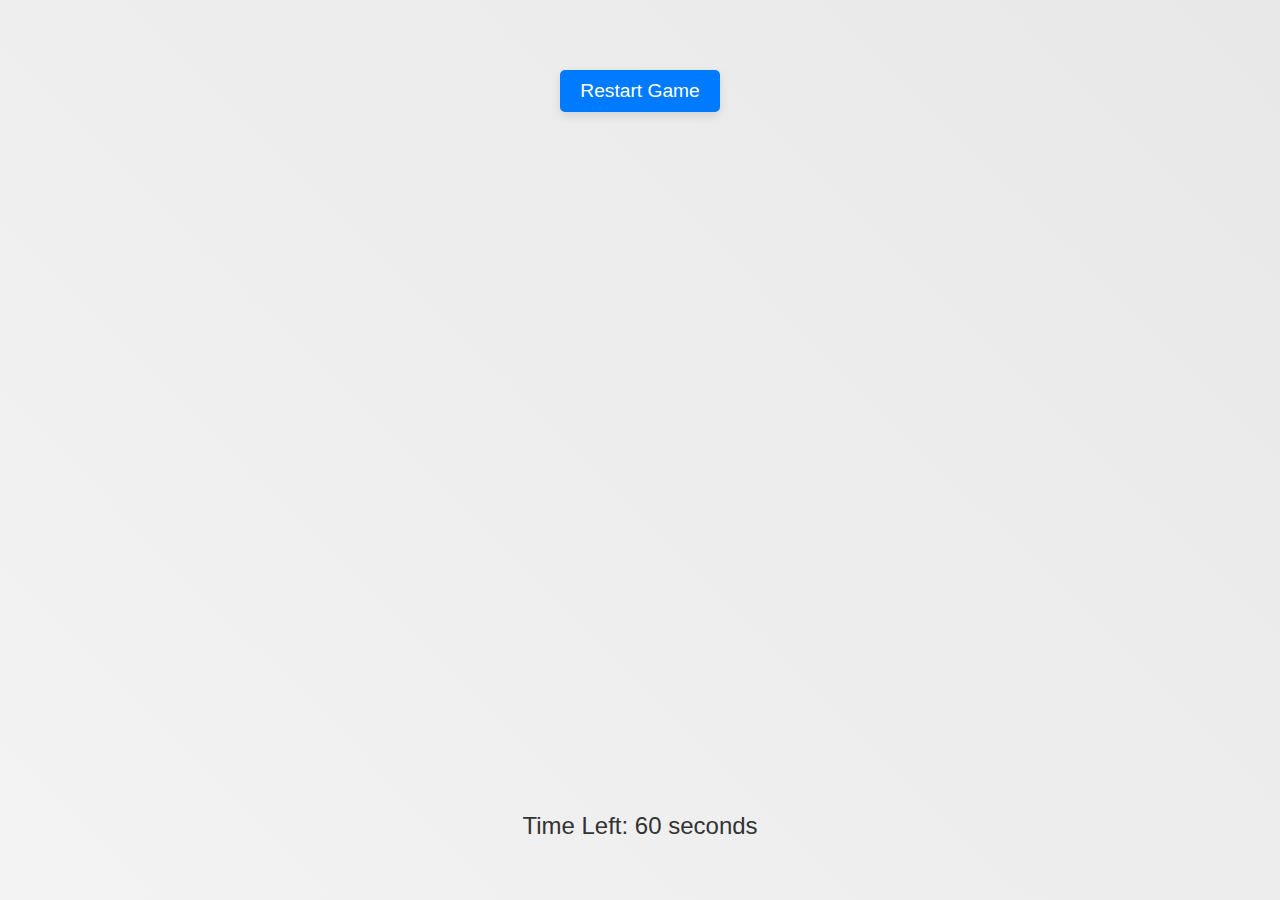
==== index.html @ e50cb70a "Add files via upload" ====
<!DOCTYPE html>
<html lang="en">
<head>
  <meta charset="UTF-8">
  <meta name="viewport" content="width=device-width, initial-scale=1.0">
  <title>Memory Card Game</title>
  <link rel="stylesheet" href="styles.css">
</head>
<body>
  <div class="game-container">
    <button class="reset-button">Restart Game</button>
    <div class="game-board"></div>
    <div class="congratulations-message" style="display: none;">Congratulations! You won!</div>
    <div class="timer">Time Left: <span id="timer">60</span> seconds</div>
  </div>
  <script src="script.js"></script>
</body>
</html>
---- styles.css ----
* {
  margin: 0;
  padding: 0;
  box-sizing: border-box;
}

body {
  font-family: 'Arial', sans-serif;
  display: flex;
  justify-content: center;
  align-items: center;
  height: 100vh;
  background: linear-gradient(45deg, #f3f3f3, #e8e8e8);
  overflow: hidden;
}

.game-container {
  position: relative;
  text-align: center;
}

.game-board {
  display: grid;
  grid-template-columns: repeat(4, 100px);
  gap: 20px;
  opacity: 0;
  animation: zoomIn 1.5s forwards;
  animation-delay: 0.5s;
  margin: 20px auto;
}

@keyframes zoomIn {
  0% {
    transform: scale(0.8);
    opacity: 0;
  }
  100% {
    transform: scale(1);
    opacity: 1;
  }
}

.card {
  width: 100px;
  height: 150px;
  perspective: 1000px;
  cursor: pointer;
  border-radius: 15px;
}

.card-inner {
  width: 100%;
  height: 100%;
  transform-style: preserve-3d;
  transition: transform 0.4s ease-in-out; /* Adjust flipping speed */
}

.card.flip .card-inner {
  transform: rotateY(180deg);
}

.card-front,
.card-back {
  position: absolute;
  width: 100%;
  height: 100%;
  display: flex;
  justify-content: center;
  align-items: center;
  backface-visibility: hidden;
  border-radius: 15px;
}

.card-front {
  background-color: #007bff;
}

.card-back {
  background-color: #4CAF50;
  transform: rotateY(180deg);
}

.card img {
  width: 100%;
  height: 100%;
  object-fit: cover;
  border-radius: 15px;
}

.reset-button {
  position: relative;
  margin-top: 20px;
  padding: 10px 20px;
  background-color: #007bff;
  color: white;
  border: none;
  border-radius: 5px;
  cursor: pointer;
  font-size: 1.2em;
  box-shadow: 0 4px 10px rgba(0, 0, 0, 0.1);
  transition: background-color 0.3s ease;
}

.reset-button:hover {
  background-color: #0056b3;
}

.congratulations-message {
  display: none;
  position: absolute;
  top: 50%;
  left: 50%;
  transform: translate(-50%, -50%);
  font-size: 2.5em;
  color: #007bff;
  background-color: white;
  padding: 30px;
  border-radius: 10px;
  box-shadow: 0 0 15px rgba(0, 0, 0, 0.2);
  text-align: center;
}

.timer {
  font-size: 1.5em;
  margin-bottom: 10px;
  color: #333;
}
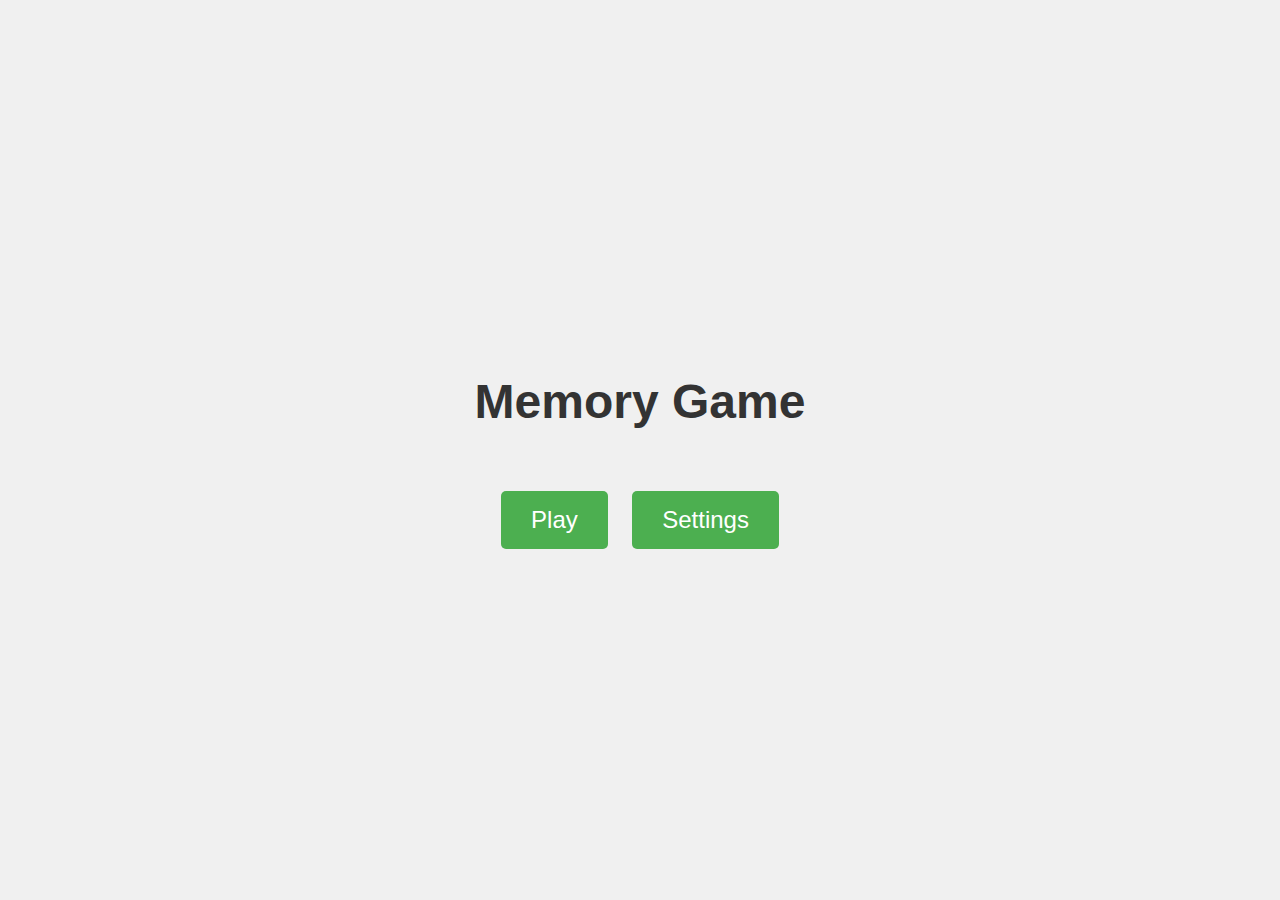
==== commit 7fe872b2: "Create index.html" ====
--- a/index.html
+++ b/index.html
@@ -1,18 +1,56 @@
-<!DOCTYPE html>
-<html lang="en">
-<head>
-  <meta charset="UTF-8">
-  <meta name="viewport" content="width=device-width, initial-scale=1.0">
-  <title>Memory Card Game</title>
-  <link rel="stylesheet" href="styles.css">
-</head>
-<body>
-  <div class="game-container">
-    <button class="reset-button">Restart Game</button>
-    <div class="game-board"></div>
-    <div class="congratulations-message" style="display: none;">Congratulations! You won!</div>
-    <div class="timer">Time Left: <span id="timer">60</span> seconds</div>
-  </div>
-  <script src="script.js"></script>
-</body>
-</html>
+<!DOCTYPE html>
+<html lang="en">
+<head>
+  <meta charset="UTF-8">
+  <meta name="viewport" content="width=device-width, initial-scale=1.0">
+  <title>Main Menu</title>
+  <style>
+    body {
+      font-family: Arial, sans-serif;
+      background-color: #f0f0f0;
+      display: flex;
+      flex-direction: column;
+      align-items: center;
+      justify-content: center;
+      height: 100vh;
+      margin: 0;
+    }
+
+    h1 {
+      font-size: 3rem;
+      color: #333;
+    }
+
+    .menu {
+      margin-top: 20px;
+    }
+
+    .menu button {
+      background-color: #4CAF50;
+      color: white;
+      padding: 15px 30px;
+      border: none;
+      border-radius: 5px;
+      font-size: 1.5rem;
+      cursor: pointer;
+      margin: 10px;
+      transition: background-color 0.3s ease;
+    }
+
+    .menu button:hover {
+      background-color: #45a049;
+    }
+
+    .menu button:active {
+      transform: scale(0.95);
+    }
+  </style>
+</head>
+<body>
+  <h1>Memory Game</h1>
+  <div class="menu">
+    <button onclick="window.location.href='levels.html'">Play</button>
+    <button onclick="alert('Settings will be added later!')">Settings</button>
+  </div>
+</body>
+</html>
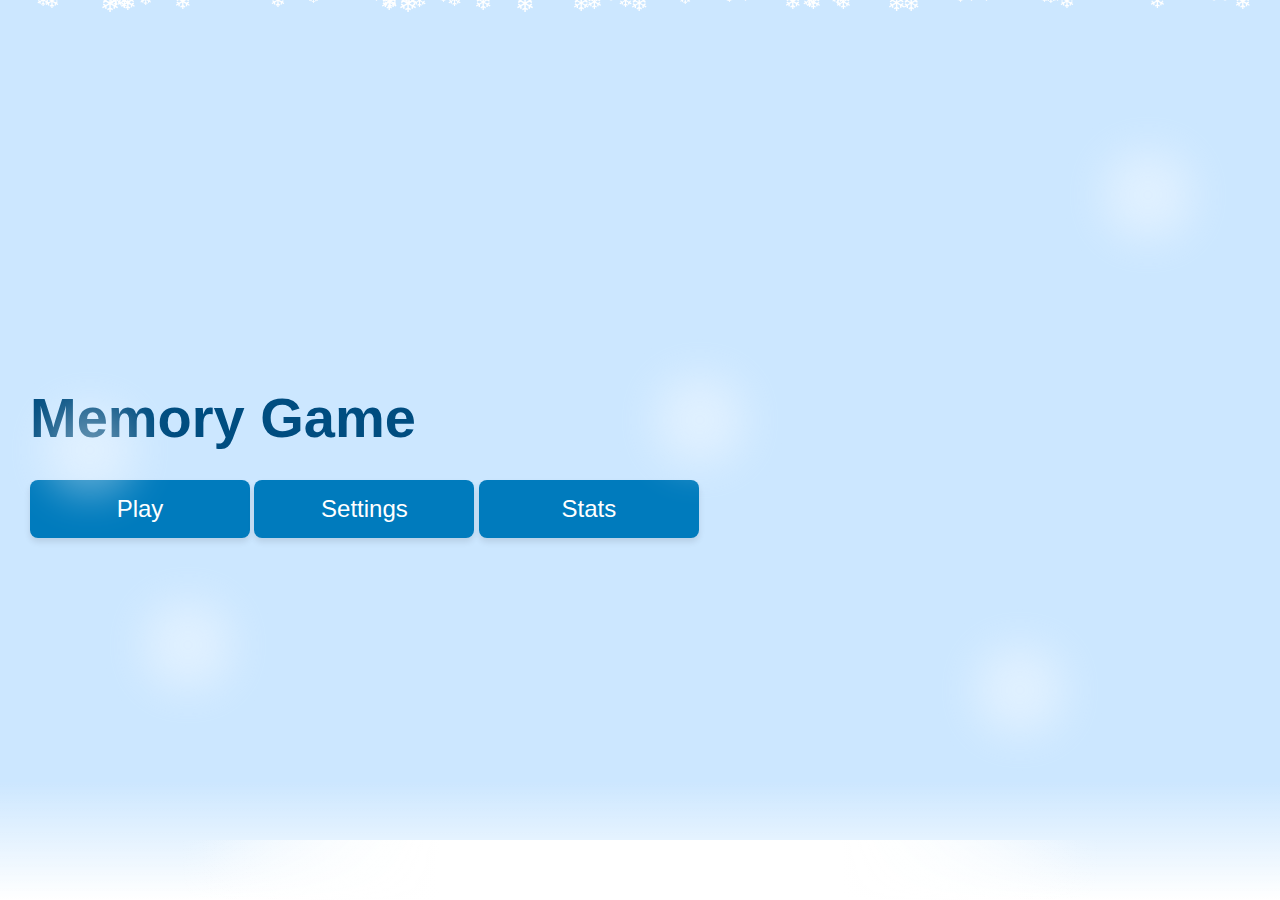
==== commit e218f500: "Add files via upload" ====
--- a/index.html
+++ b/index.html
@@ -7,50 +7,293 @@
   <style>
     body {
       font-family: Arial, sans-serif;
-      background-color: #f0f0f0;
+      background-color: #cce7ff; /* Brighter, wintry blue */
       display: flex;
       flex-direction: column;
-      align-items: center;
+      align-items: flex-start;
       justify-content: center;
       height: 100vh;
       margin: 0;
+      padding-left: 30px;
+      overflow: hidden; /* Prevent scrollbars */
     }
 
     h1 {
-      font-size: 3rem;
-      color: #333;
+      font-size: 3.5rem;
+      color: #004d80; /* Deep blue color */
+      margin-bottom: 10px;
+      animation: fadeIn 1s ease-in-out;
     }
 
     .menu {
       margin-top: 20px;
+      animation: slideIn 1s ease-in-out;
     }
 
     .menu button {
-      background-color: #4CAF50;
+      background-color: #007bbd; /* Rich blue */
       color: white;
       padding: 15px 30px;
       border: none;
-      border-radius: 5px;
+      border-radius: 8px;
       font-size: 1.5rem;
       cursor: pointer;
-      margin: 10px;
-      transition: background-color 0.3s ease;
+      margin-bottom: 15px;
+      width: 220px;
+      box-shadow: 0 4px 6px rgba(0, 0, 0, 0.1);
+      transition: all 0.3s ease;
     }
 
     .menu button:hover {
-      background-color: #45a049;
+      background-color: #005c8a; /* Darker blue */
+      transform: translateY(-2px);
+      box-shadow: 0 6px 8px rgba(0, 0, 0, 0.15);
     }
 
     .menu button:active {
-      transform: scale(0.95);
+      transform: scale(0.95) translateY(0);
+    }
+
+    @keyframes fadeIn {
+      from {
+        opacity: 0;
+      }
+      to {
+        opacity: 1;
+      }
+    }
+
+    @keyframes slideIn {
+      from {
+        transform: translateX(-100px);
+        opacity: 0;
+      }
+      to {
+        transform: translateX(0);
+        opacity: 1;
+      }
+    }
+
+    /* Snowflakes */
+    .snowflake {
+      position: fixed;
+      top: -10px;
+      color: #fff;
+      font-size: 30px;
+      user-select: none;
+      pointer-events: none;
+      animation: fall linear infinite;
+    }
+
+    @keyframes fall {
+      to {
+        transform: translateY(100vh) rotate(360deg);
+      }
+    }
+
+    /* Snow Accumulation */
+    .snow-bottom {
+      position: fixed;
+      bottom: 0;
+      left: 0;
+      width: 100%;
+      height: 120px;
+      background: linear-gradient(to top, #ffffff, transparent);
+      z-index: 2;
+    }
+
+    .snow-bottom::before, .snow-bottom::after {
+      content: "";
+      position: absolute;
+      bottom: 0;
+      width: 100%;
+      height: 60px;
+      background: radial-gradient(circle, #ffffff 30%, transparent 70%);
+    }
+
+    .snow-bottom::before {
+      left: -10px;
+    }
+
+    .snow-bottom::after {
+      right: -10px;
+    }
+
+    /* More pulsing decorations */
+    .pulsing-decoration {
+      position: absolute;
+      width: 120px;
+      height: 120px;
+      background: radial-gradient(circle, #ffffff 20%, transparent 80%);
+      opacity: 0.4;
+      filter: blur(15px);
+      animation: pulse 3s infinite;
+    }
+
+    .pulsing-decoration:nth-child(2) { top: 15%; left: 85%; animation-delay: 0.5s; }
+    .pulsing-decoration:nth-child(3) { top: 65%; left: 10%; animation-delay: 1s; }
+    .pulsing-decoration:nth-child(4) { top: 40%; left: 50%; animation-delay: 1.5s; }
+    .pulsing-decoration:nth-child(5) { top: 70%; left: 75%; animation-delay: 2s; }
+
+    @keyframes pulse {
+      0%, 100% {
+        transform: scale(1);
+        opacity: 0.3;
+      }
+      50% {
+        transform: scale(1.2);
+        opacity: 0.5;
+      }
+    }
+
+    /* Settings Menu */
+    .settings-menu {
+      position: fixed;
+      top: 50%;
+      left: 50%;
+      transform: translate(-50%, -50%) scale(0);
+      background-color: #fff;
+      color: #333;
+      width: 400px;
+      padding: 40px;
+      border-radius: 15px;
+      box-shadow: -4px 4px 10px rgba(0, 0, 0, 0.2);
+      z-index: 10;
+      display: none;
+      opacity: 0;
+      animation: none;
+    }
+
+    .settings-menu h2 {
+      margin: 0;
+      color: #007bbd;
+      text-align: center;
+      font-size: 2rem;
+    }
+
+    .settings-menu ul {
+      list-style: none;
+      padding: 20px 0 0 0;
+      margin: 0;
+    }
+
+    .settings-menu li {
+      margin: 15px 0;
+    }
+
+    .settings-menu label {
+      font-size: 1.2rem;
+      margin-right: 10px;
+    }
+
+    .settings-menu button {
+      background-color: #007bbd;
+      color: white;
+      border: none;
+      padding: 8px 12px;
+      cursor: pointer;
+      border-radius: 5px;
+      transition: 0.3s;
+    }
+
+    .settings-menu button:hover {
+      background-color: #005c8a;
+    }
+
+    @keyframes popOpen {
+      from {
+        transform: translate(-50%, -50%) scale(0);
+        opacity: 0;
+      }
+      to {
+        transform: translate(-50%, -50%) scale(1);
+        opacity: 1;
+      }
+    }
+
+    @keyframes popClose {
+      from {
+        transform: translate(-50%, -50%) scale(1);
+        opacity: 1;
+      }
+      to {
+        transform: translate(-50%, -50%) scale(0);
+        opacity: 0;
+      }
     }
   </style>
 </head>
 <body>
+  <!-- Snow Accumulation -->
+  <div class="snow-bottom"></div>
+
+  <!-- Pulsing Decorations -->
+  <div class="pulsing-decoration"></div>
+  <div class="pulsing-decoration"></div>
+  <div class="pulsing-decoration"></div>
+  <div class="pulsing-decoration"></div>
+  <div class="pulsing-decoration"></div>
+
+  <!-- Main Menu -->
   <h1>Memory Game</h1>
   <div class="menu">
     <button onclick="window.location.href='levels.html'">Play</button>
-    <button onclick="alert('Settings will be added later!')">Settings</button>
+    <button onclick="toggleSettingsMenu()">Settings</button>
+    <button onclick="alert('Stats will be added later!')">Stats</button>
   </div>
+
+  <!-- Settings Menu -->
+  <div class="settings-menu" id="settingsMenu">
+    <h2>Settings</h2>
+    <ul>
+      <li>
+        <label for="sound">Sound:</label>
+        <input type="checkbox" id="sound" checked>
+      </li>
+      <li><button onclick="closeSettingsMenu()">Close</button></li>
+    </ul>
+  </div>
+
+  <script>
+    const settingsMenu = document.getElementById('settingsMenu');
+  
+    window.onload = function () {
+      // Add snowflakes to the screen dynamically
+      addSnowflakes();
+    };
+  
+    function toggleSettingsMenu() {
+      if (settingsMenu.style.display === 'none' || settingsMenu.style.display === '') {
+        settingsMenu.style.display = 'block';
+        settingsMenu.style.animation = 'popOpen 0.5s forwards';
+      } else {
+        settingsMenu.style.animation = 'popClose 0.5s forwards';
+        setTimeout(() => {
+          settingsMenu.style.display = 'none';
+        }, 500);
+      }
+    }
+  
+    function closeSettingsMenu() {
+      settingsMenu.style.animation = 'popClose 0.5s forwards';
+      setTimeout(() => {
+        settingsMenu.style.display = 'none';
+      }, 500);
+    }
+
+    // Function to add snowflakes to the page
+    function addSnowflakes() {
+      for (let i = 0; i < 50; i++) {
+        const snowflake = document.createElement('div');
+        snowflake.classList.add('snowflake');
+        snowflake.innerHTML = '❄';
+        snowflake.style.left = `${Math.random() * 100}%`;
+        snowflake.style.animationDuration = `${Math.random() * 3 + 5}s`;
+        snowflake.style.fontSize = `${Math.random() * 15 + 10}px`;
+        snowflake.style.animationDelay = `${Math.random() * 3}s`;
+        document.body.appendChild(snowflake);
+      }
+    }
+  </script>
 </body>
 </html>
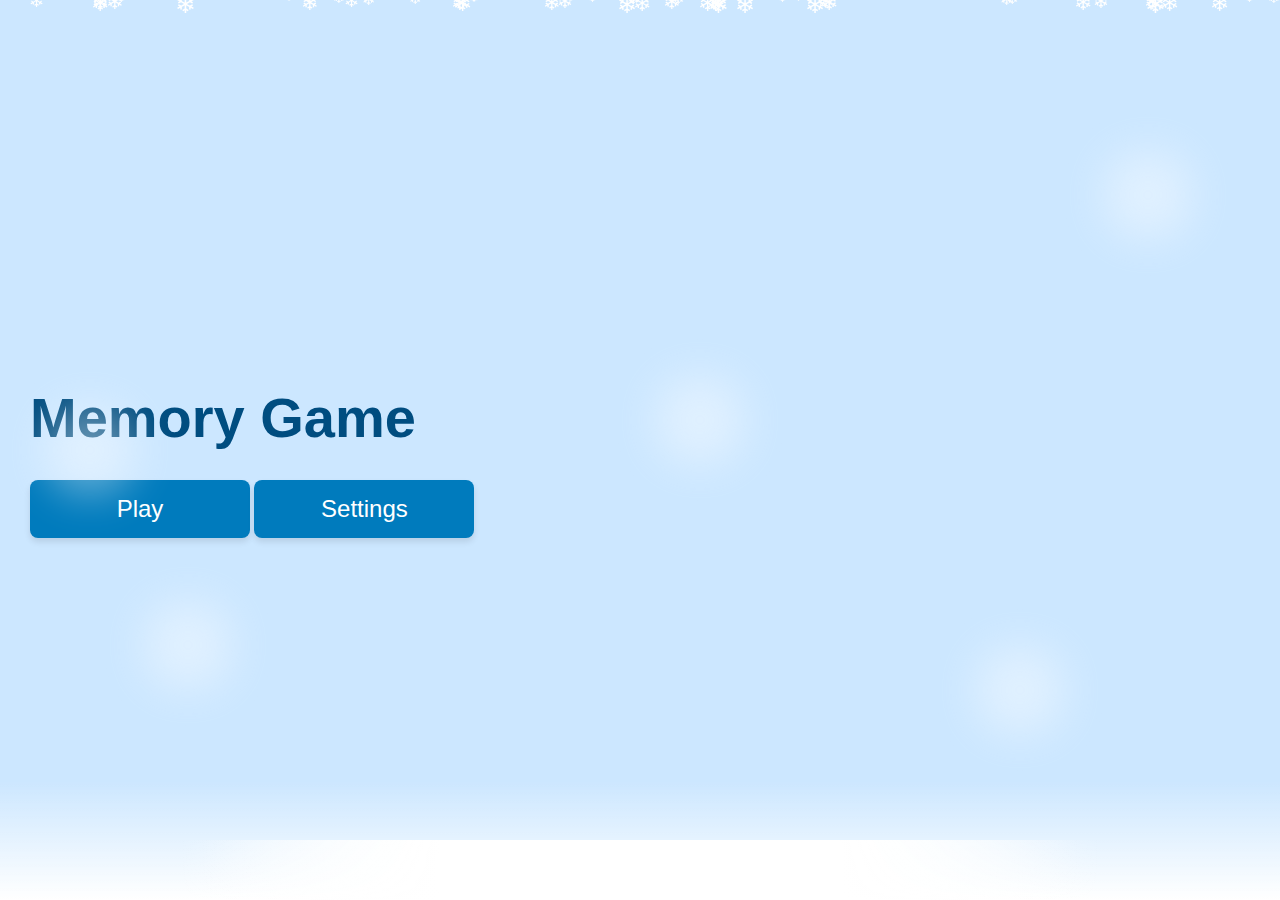
==== commit ee85fbeb: "Update index.html" ====
--- a/index.html
+++ b/index.html
@@ -239,7 +239,7 @@
   <div class="menu">
     <button onclick="window.location.href='levels.html'">Play</button>
     <button onclick="toggleSettingsMenu()">Settings</button>
-    <button onclick="alert('Stats will be added later!')">Stats</button>
+   
   </div>
 
   <!-- Settings Menu -->
